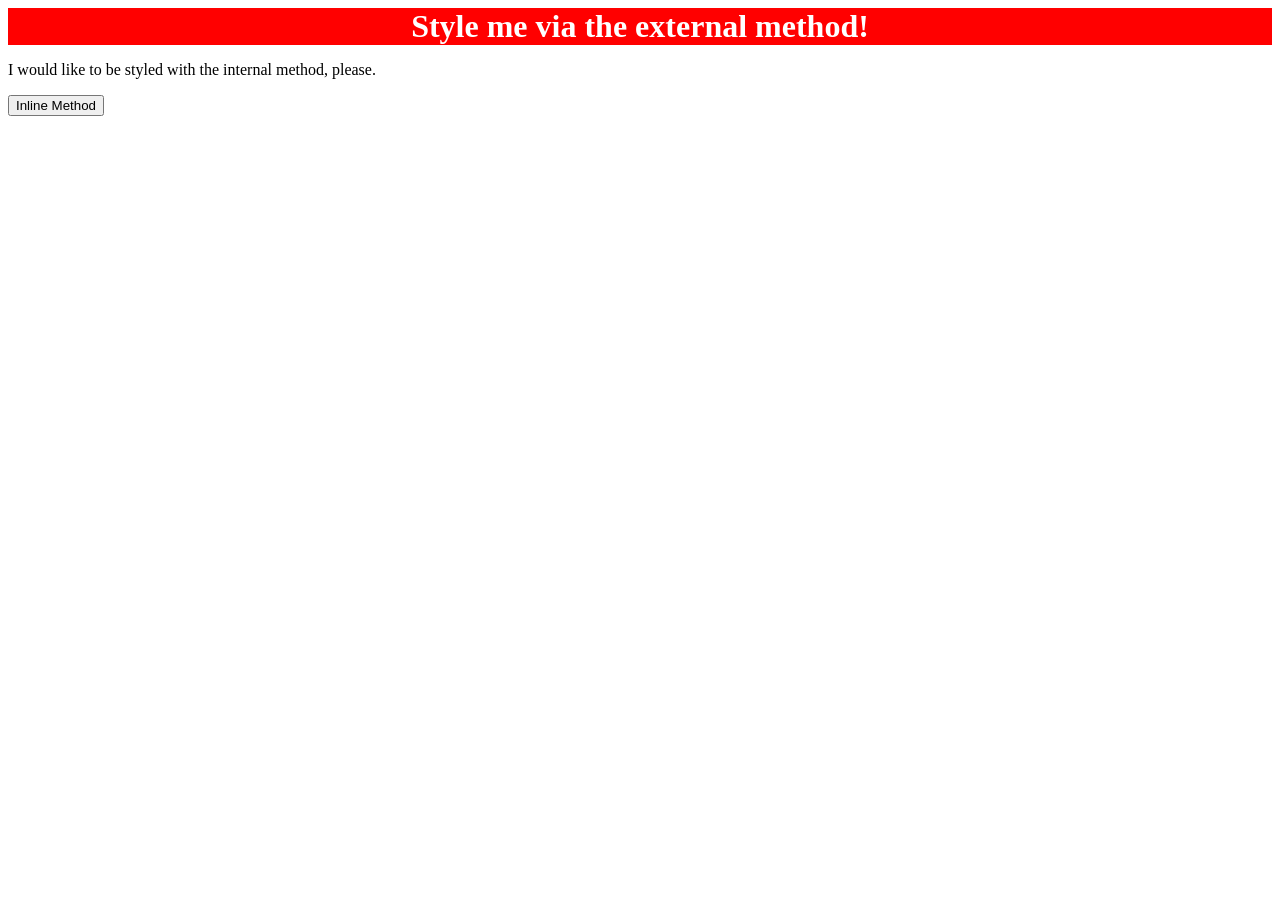
==== foundations/intro-to-css/01-css-methods/index.html @ c36bfc9a "Style div with external method" ====
<!DOCTYPE html>
<html lang="en">

<head>
  <meta charset="UTF-8">
  <meta http-equiv="X-UA-Compatible" content="IE=edge">
  <meta name="viewport" content="width=device-width, initial-scale=1.0">
  <link rel="stylesheet" href="./styles.css">
  <title>Methods for Adding CSS</title>
</head>

<body>
  <div>Style me via the external method!</div>
  <p>I would like to be styled with the internal method, please.</p>
  <button>Inline Method</button>
</body>

</html>
---- foundations/intro-to-css/01-css-methods/styles.css ----
div {
    background-color: red;
    color: white;
    font-size: 32px;
    text-align: center;
    font-weight: bold;
}
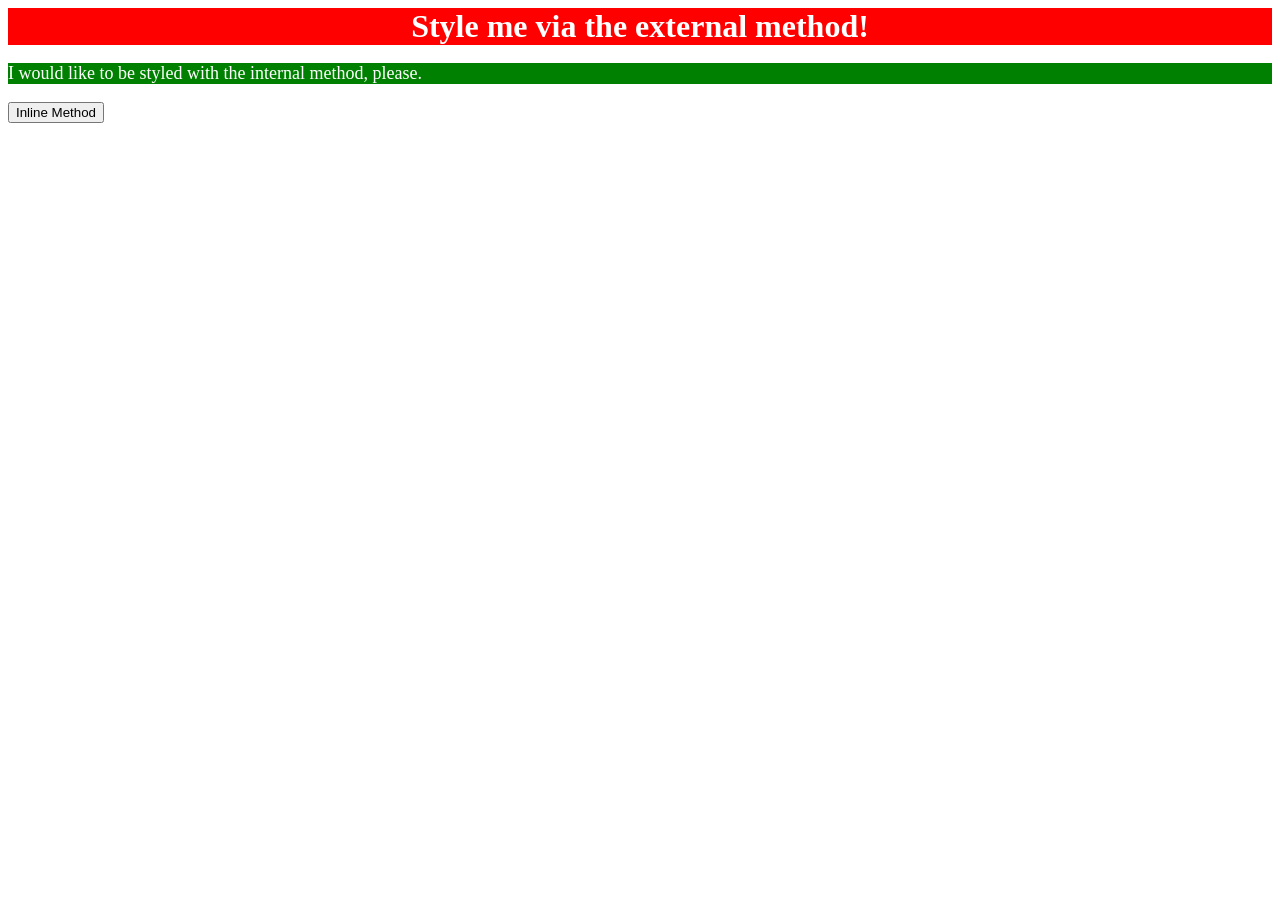
==== commit fb14337d: "Style p with internal method" ====
--- a/foundations/intro-to-css/01-css-methods/index.html
+++ b/foundations/intro-to-css/01-css-methods/index.html
@@ -7,6 +7,13 @@
   <meta name="viewport" content="width=device-width, initial-scale=1.0">
   <link rel="stylesheet" href="./styles.css">
   <title>Methods for Adding CSS</title>
+  <style>
+    p {
+      background-color: green;
+      color: white;
+      font-size: 18px;
+    }
+  </style>
 </head>
 
 <body>
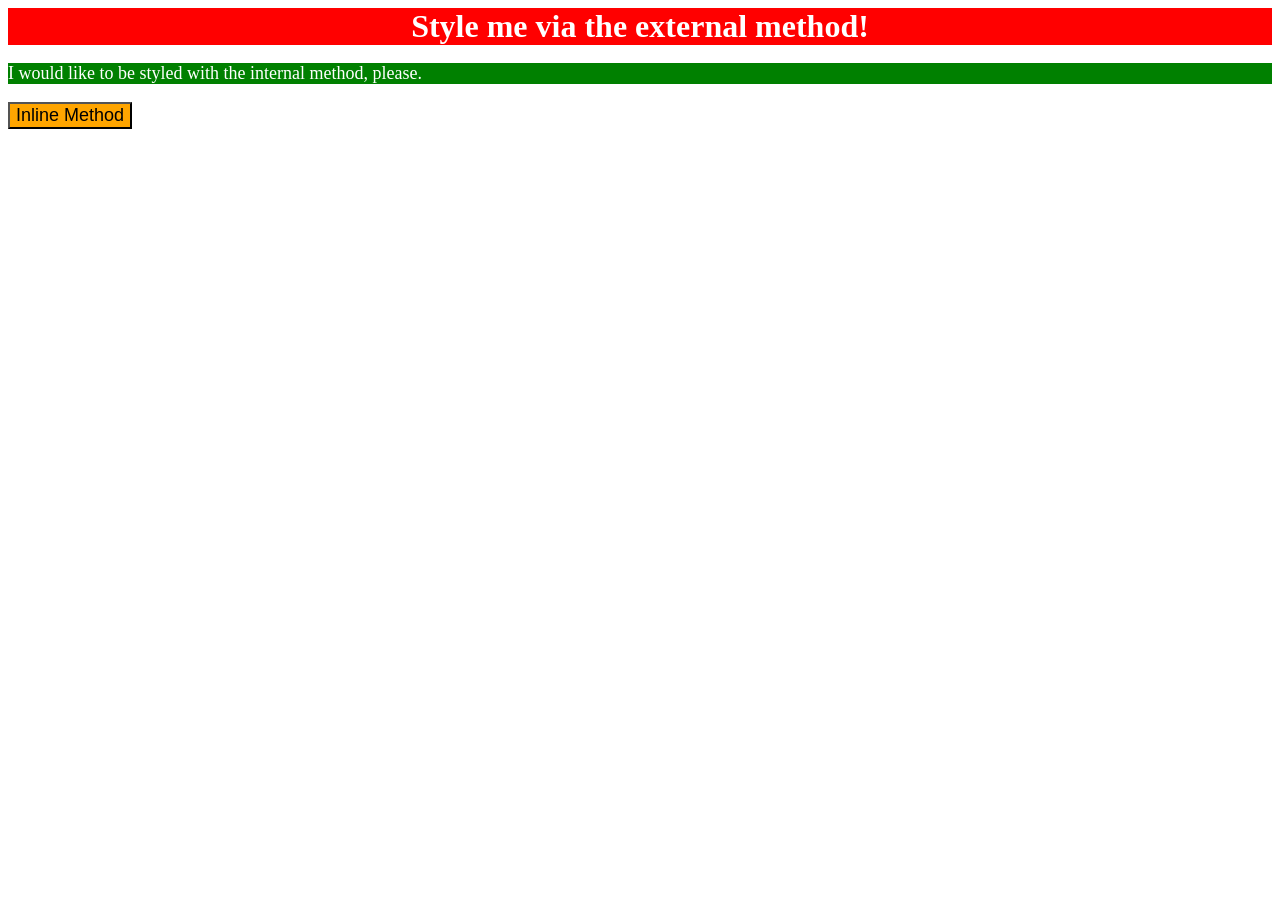
==== commit 4330e211: "Style button with inline method" ====
--- a/foundations/intro-to-css/01-css-methods/index.html
+++ b/foundations/intro-to-css/01-css-methods/index.html
@@ -19,7 +19,7 @@
 <body>
   <div>Style me via the external method!</div>
   <p>I would like to be styled with the internal method, please.</p>
-  <button>Inline Method</button>
+  <button style="background-color: orange; font-size: 18px;">Inline Method</button>
 </body>
 
 </html>
